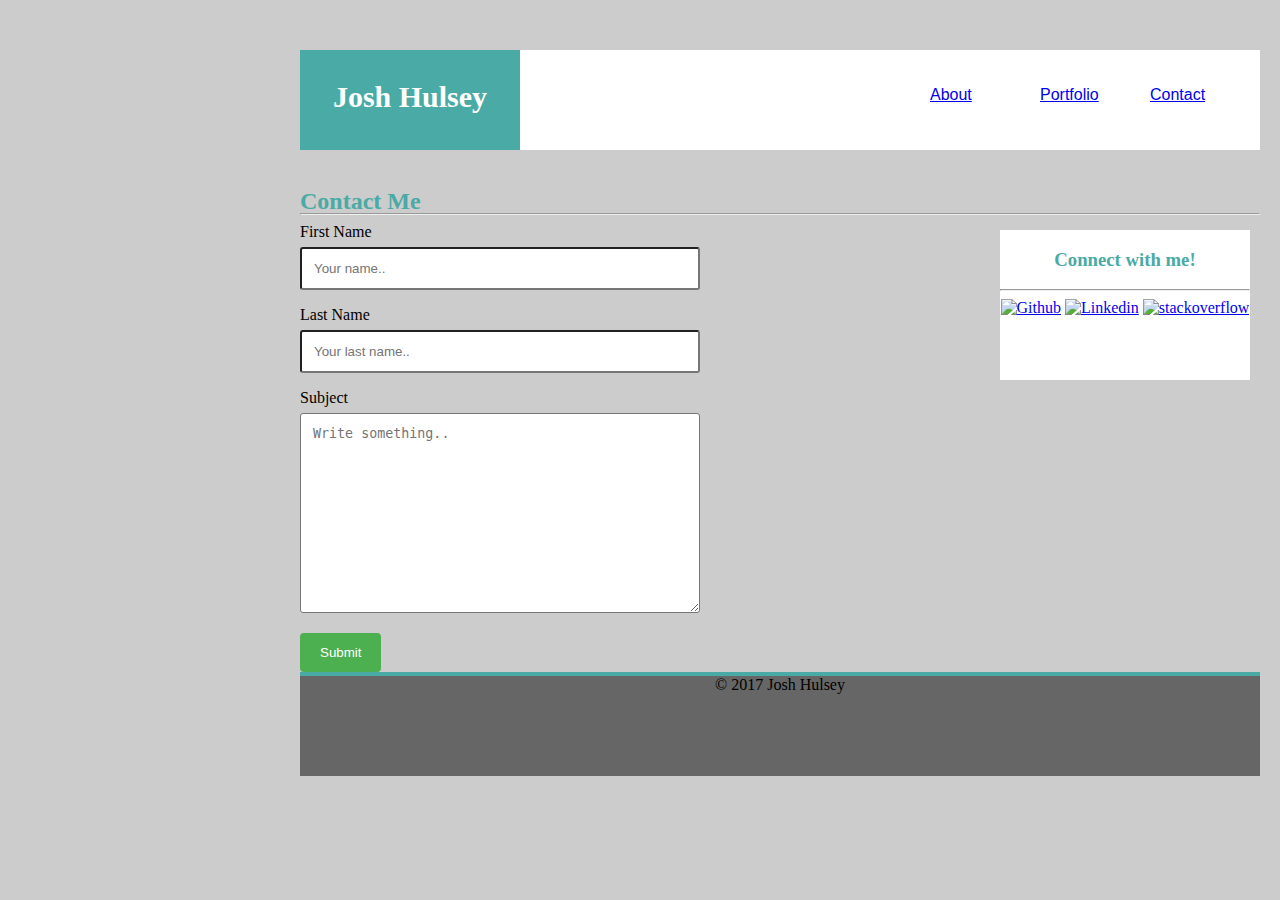
==== contact.html @ c9bf2096 "validate" ====
<!DOCTYPE html>
<html lang="en-us">
   <head>
      <meta charset="utf-8">
      <title>Contact</title>
      <link rel="stylesheet" type="text/css" href="assets/css/style.css">
   </head>
   <div id="container">
      <nav>
         <ul>
            <li><a href="contact.html">Contact</a></li>
            <li><a href="portfolio.html">Portfolio</a></li>
            <li><a href="index.html">About</a></li>
         </ul>
      </nav>
      <body>
         <h1>Josh Hulsey</h1>
   </div>
   <br>
   <h2>Contact Me</h2>
   <hr>
   <div id="input">
   <form action="/action_page.php"></form>
   <label for="fname">First Name</label>
   <input type="text" id="fname" name="firstname" placeholder="Your name..">
   <label for="lname">Last Name</label>
   <input type="text" id="lname" name="lastname" placeholder="Your last name..">
   <label for="subject">Subject</label>
   <textarea id="subject" name="subject" placeholder="Write something.." style="height:200px"></textarea>
   <input type="submit" value="Submit">
   </div>
   <div id="contact-info">
   <h3>Connect with me!</h3>
   <hr>
   <a href="https://github.com/huls88" target="_blank">
   <img class="myImages" src="assets/images/github.png" alt="Github"></a>
   <a href="https://www.linkedin.com/in/joshuahulsey/" target="_blank">
   <img class="myImages" src="assets/images/linkedin.png" alt="Linkedin"></a>
   <a href="https://stackoverflow.com/users/8022056/josh-hulsey" target="_blank">
   <img class="myImages" src="assets/images/stackoverflow.png" alt="stackoverflow"></a>
   </div>
   <footer>
   &copy; 2017 Josh Hulsey
   </footer>
   </body>
</html>
---- assets/css/style.css ----
img {
    width: 150px;
    height: 150px;
}
header {
    background: #ffffff;
}
#container {
    /*    border: 1px solid black;
*/
    
    background-color: #ffffff;
    width: 100%;
    height: 100px;
}
body {
    background: #cccccc;
    width: 960px;
    margin-left: 300px;
    margin-top: 50px;
}
footer {
    background: #666666;
    height: 40px;
    text-align: center;
}
#main {
    background: #ffffff;
    /*    border: 1px solid black;
*/
    
    width: 650px;
    height: 445px;
}
h1 {
    background: #ffffff;
    background-color: #4aaaa5;
    color: white;
    width: 220px;
    height: 70px;
    padding-top: 30px;
    text-align: center;
    font-size: 30px;
    font-family: 'Georgia', Times, Times New Roman, serif;
}
nav {
    background: #ffffff;
    float: right;
    height: 40px;
    width: 500px;
    color: #4aaaa5;
}
li {
    background: #ffffff;
    float: right;
    display: inline-block;
    font-size: 16px;
    width: 10px;
    margin-top: 20px;
    margin-right: 100px;
    background-color: #ffffff;
    font-family: 'Arial', 'Helvetica Neue', Helvetica, sans-serif;
}
#picture {
    width: 150px;
    height: 150px;
    float: left;
    margin: 0;
}
h2 {
    color: #4aaaa5;
    height: 5px;
    width: 150px;
    font-family: 'Georgia', Times, Times New Roman, serif;
}
h3 {
    color: #4aaaa5;
    font-family: 'Georgia', Times, Times New Roman, serif;
}
p {
    height: 300px;
    width: 600px;
    font-size: 25px;
    background-color: #ffffff;
}
.myImages {
    height: 75px;
    width: 75px;
}
#contact-info {
    width: 250px;
    height: 150px;
    float: right;
    margin-right: 10px;
    margin-top: -442px;
    text-align: center;
    /*    border: solid gray;
*/
    
    background-color: white;
}
#input {
    width: 400px;
}
input[type=text],
select,
textarea {
    width: 400px;
    padding: 12px;
    /*    border: 1px solid #ccc;
*/
    
    border-radius: 3px;
    box-sizing: border-box;
    margin-top: 6px;
    margin-bottom: 16px;
    resize: vertical;
    background-color: #ffffff;
}
input[type=submit] {
    background-color: #4CAF50;
    color: white;
    padding: 12px 20px;
    border: none;
    border-radius: 4px;
    cursor: pointer;
}
input[type=submit]:hover {
    background-color: #45a049;
}
#portcontain {
    width: 300px;
    height: 400px;
    /*    border: 1px solid black;
*/
}
.left {
    float: left;
    margin: 10px;
}
.right {
    float: right;
    margin: 10px;
    background-color: #4aaaa5;
}
.outerbox {
    /*    border: 1px solid black;
*/
    
    width: 450px;
    height: 370px;
    background-color: white;
    margin-left: 10%;
}
#hangman {
    /*    border: 1px solid black;
*/
    
    width: 200px;
    height: 100px;
}
#triviaGame {
    /*    border: 1px solid black;
*/
    
    width: 200px;
    height: 100px;
    text-align: center;
}
.portfolioImages {
    width: 200px;
    height: 100px;
}
#scissors {
    /*    border: 1px solid black;
*/
    
    width: 200px;
    height: 100px;
}
#rutgers {
    /*    border: 1px solid black;
*/
    
    width: 200px;
    height: 100px;
}
#rpg {
    /*    border: 1px solid black;
*/
    
    width: 200px;
    height: 100px;
}
footer {
    height: 100px;
    border-top: 4px solid #4aaaa5;
}
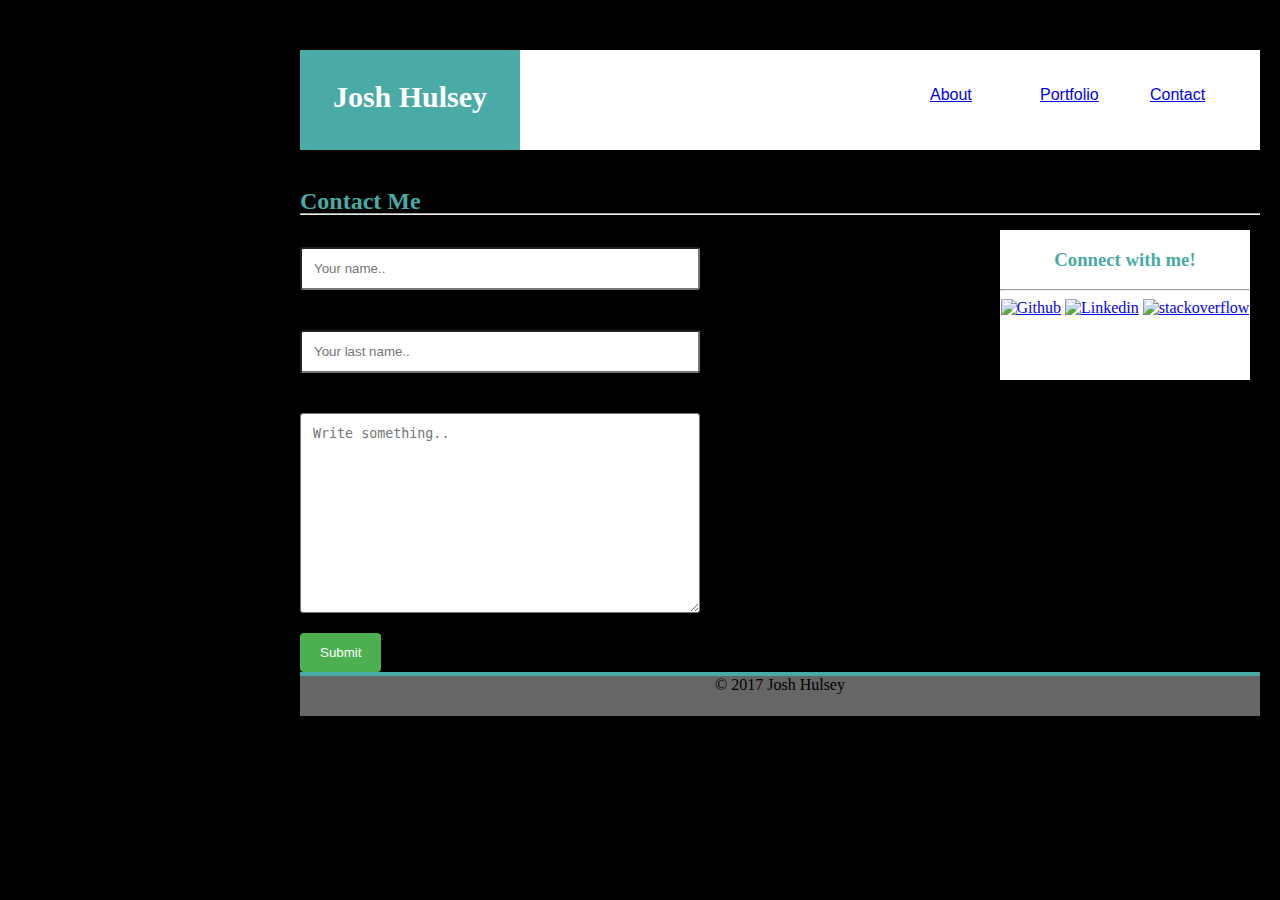
==== commit 15c1df8d: "realfinal" ====
--- a/contact.html
+++ b/contact.html
@@ -5,6 +5,7 @@
       <title>Contact</title>
       <link rel="stylesheet" type="text/css" href="assets/css/style.css">
    </head>
+<body>
    <div id="container">
       <nav>
          <ul>
@@ -13,7 +14,7 @@
             <li><a href="index.html">About</a></li>
          </ul>
       </nav>
-      <body>
+      
          <h1>Josh Hulsey</h1>
    </div>
    <br>
--- a/assets/css/style.css
+++ b/assets/css/style.css
@@ -1,3 +1,4 @@
+
 img {
     width: 150px;
     height: 150px;
@@ -14,7 +15,7 @@
     height: 100px;
 }
 body {
-    background: #cccccc;
+    background: black;
     width: 960px;
     margin-left: 300px;
     margin-top: 50px;
@@ -23,6 +24,7 @@
     background: #666666;
     height: 40px;
     text-align: center;
+    border-top: 4px solid #4aaaa5;
 }
 #main {
     background: #ffffff;
@@ -93,10 +95,7 @@
     float: right;
     margin-right: 10px;
     margin-top: -442px;
-    text-align: center;
-    /*    border: solid gray;
-*/
-    
+    text-align: center;   
     background-color: white;
 }
 #input {
@@ -192,7 +191,3 @@
     width: 200px;
     height: 100px;
 }
-footer {
-    height: 100px;
-    border-top: 4px solid #4aaaa5;
-}